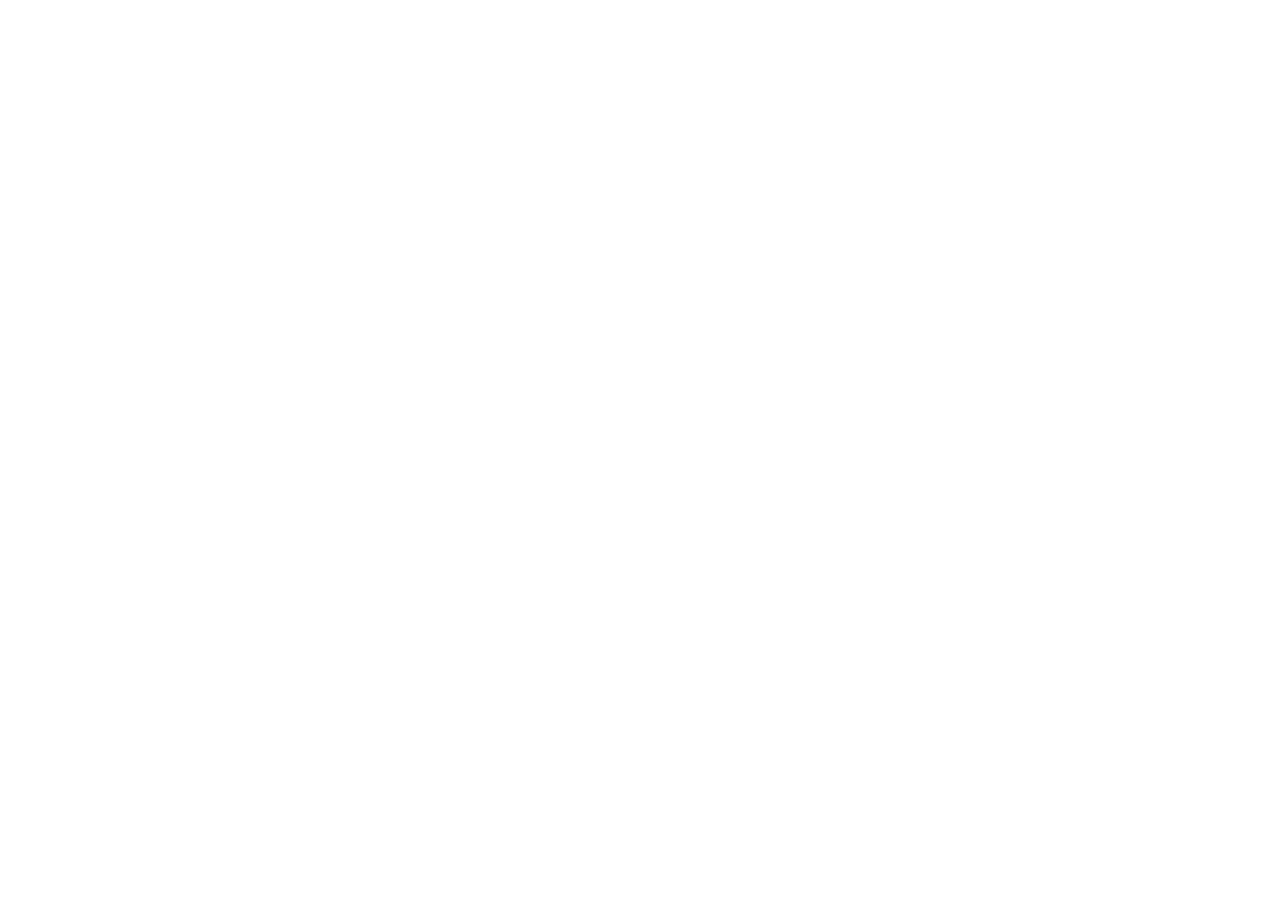
==== index.html @ a9f11905 "Added boilerplate HTML index page." ====
<!DOCTYPE html>
<html lang="en">
<head>
    <meta charset="UTF-8">
    <meta name="viewport" content="width=device-width, initial-scale=1.0">
    <title>Document</title>
</head>
<body>
    
</body>
</html>
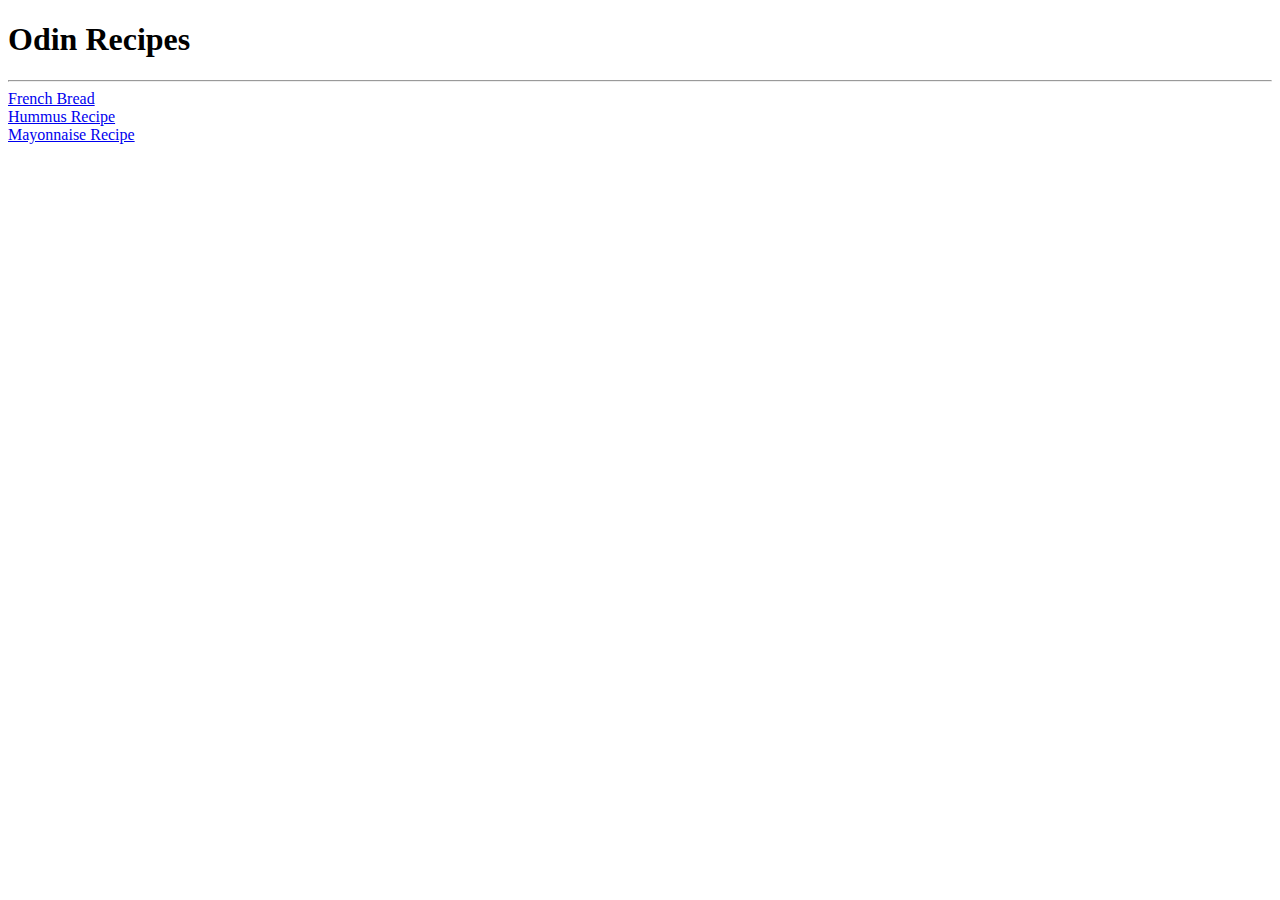
==== commit 7241a1e2: "Added recipes and set up index page." ====
--- a/index.html
+++ b/index.html
@@ -3,9 +3,13 @@
 <head>
     <meta charset="UTF-8">
     <meta name="viewport" content="width=device-width, initial-scale=1.0">
-    <title>Document</title>
+    <title>Odin Recipes</title>
 </head>
 <body>
-    
+    <h1>Odin Recipes</h1>
+    <hr>
+    <li><a href="./recipes/french_bread.html">French Bread</a></li>
+    <li><a href="./recipes/hummus.html">Hummus Recipe</a></li>
+    <li><a href="./recipes/mayonnaise.html">Mayonnaise Recipe</a></li>
 </body>
 </html>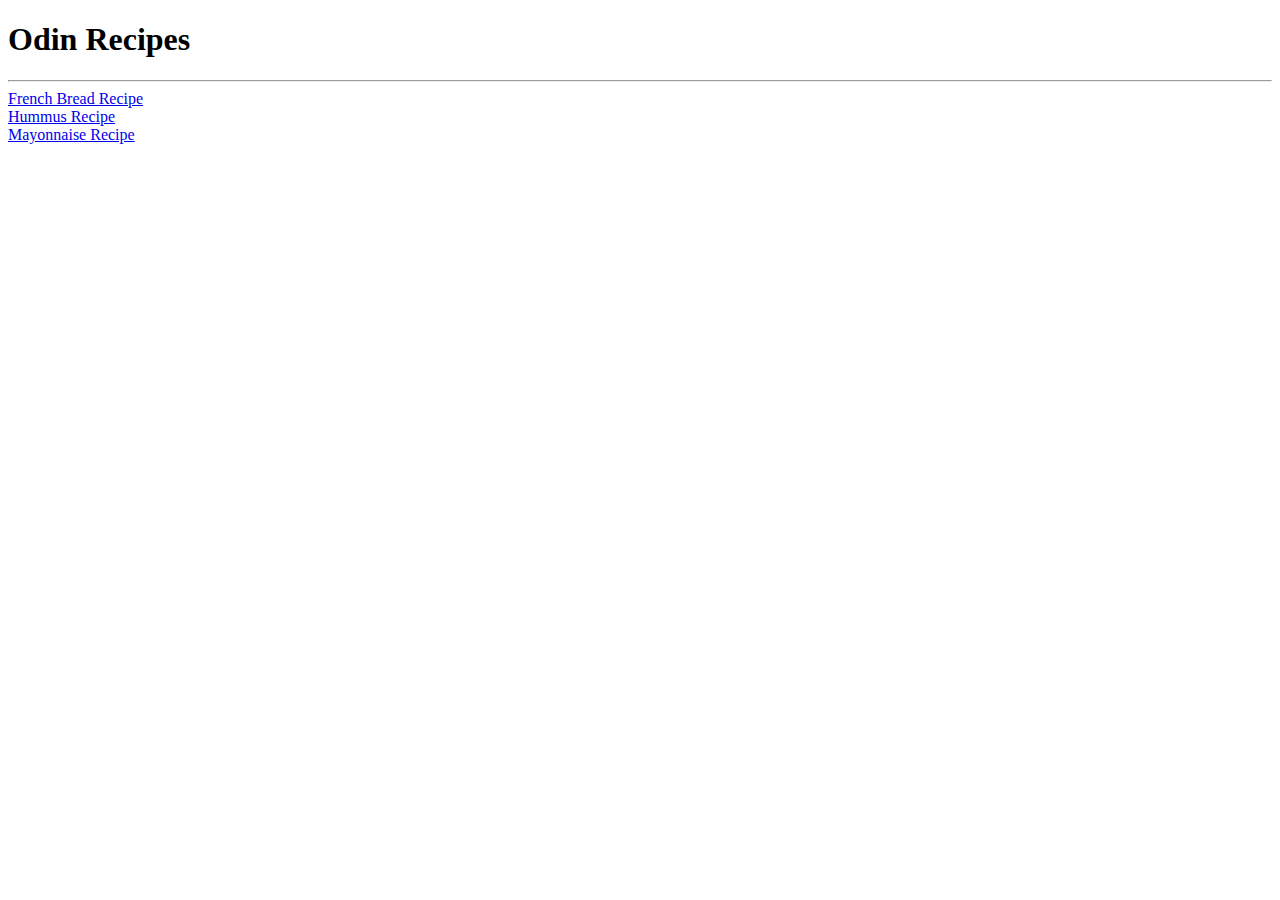
==== commit 9b479f5a: "Forgot to add "Recipe" after "French Bread"." ====
--- a/index.html
+++ b/index.html
@@ -8,7 +8,7 @@
 <body>
     <h1>Odin Recipes</h1>
     <hr>
-    <li><a href="./recipes/french_bread.html">French Bread</a></li>
+    <li><a href="./recipes/french_bread.html">French Bread Recipe</a></li>
     <li><a href="./recipes/hummus.html">Hummus Recipe</a></li>
     <li><a href="./recipes/mayonnaise.html">Mayonnaise Recipe</a></li>
 </body>
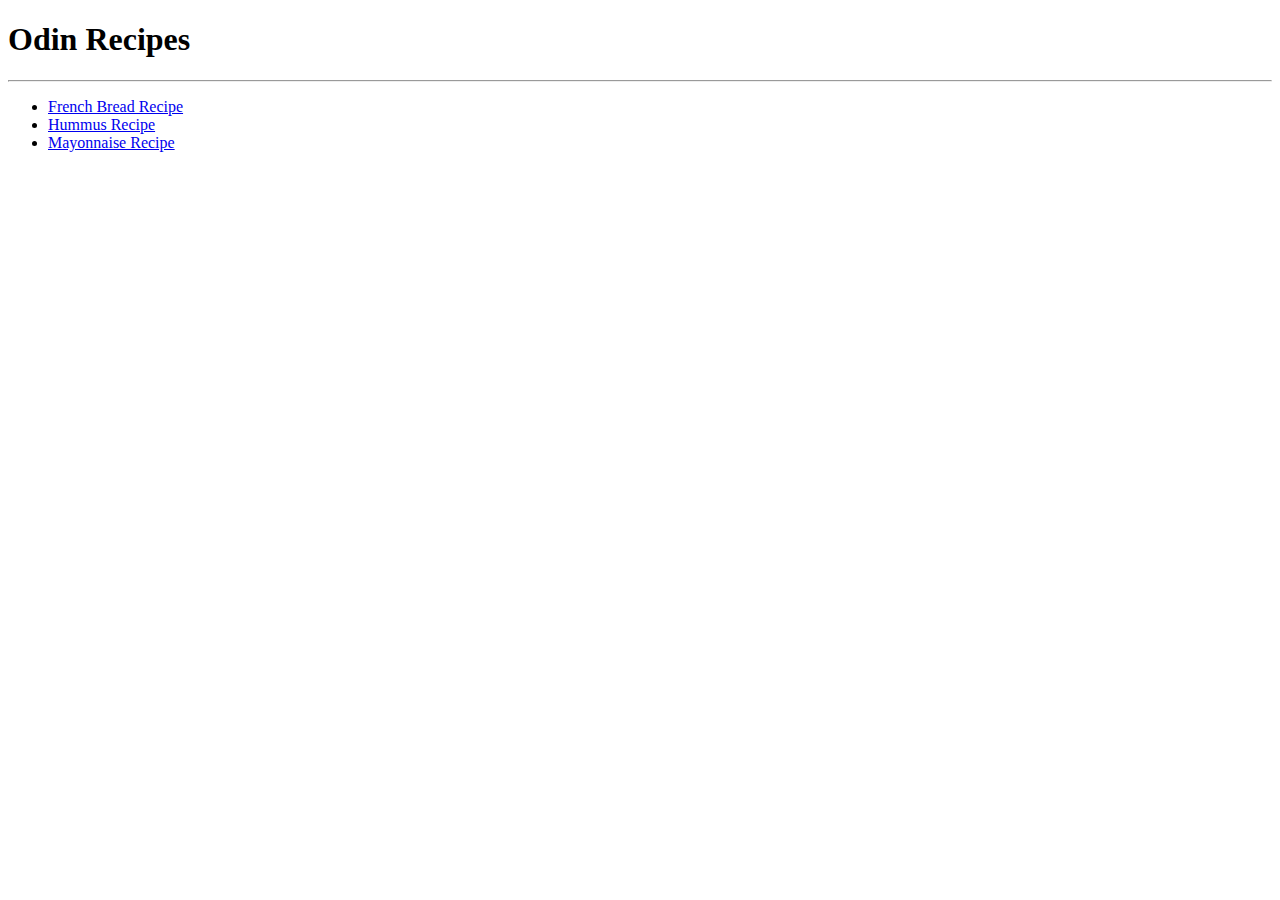
==== commit bec1765d: "Wrapped index.html recipe list with <ul>" ====
--- a/index.html
+++ b/index.html
@@ -8,8 +8,10 @@
 <body>
     <h1>Odin Recipes</h1>
     <hr>
-    <li><a href="./recipes/french_bread.html">French Bread Recipe</a></li>
-    <li><a href="./recipes/hummus.html">Hummus Recipe</a></li>
-    <li><a href="./recipes/mayonnaise.html">Mayonnaise Recipe</a></li>
+    <ul>
+        <li><a href="./recipes/french_bread.html">French Bread Recipe</a></li>
+        <li><a href="./recipes/hummus.html">Hummus Recipe</a></li>
+        <li><a href="./recipes/mayonnaise.html">Mayonnaise Recipe</a></li>
+    </ul>
 </body>
 </html>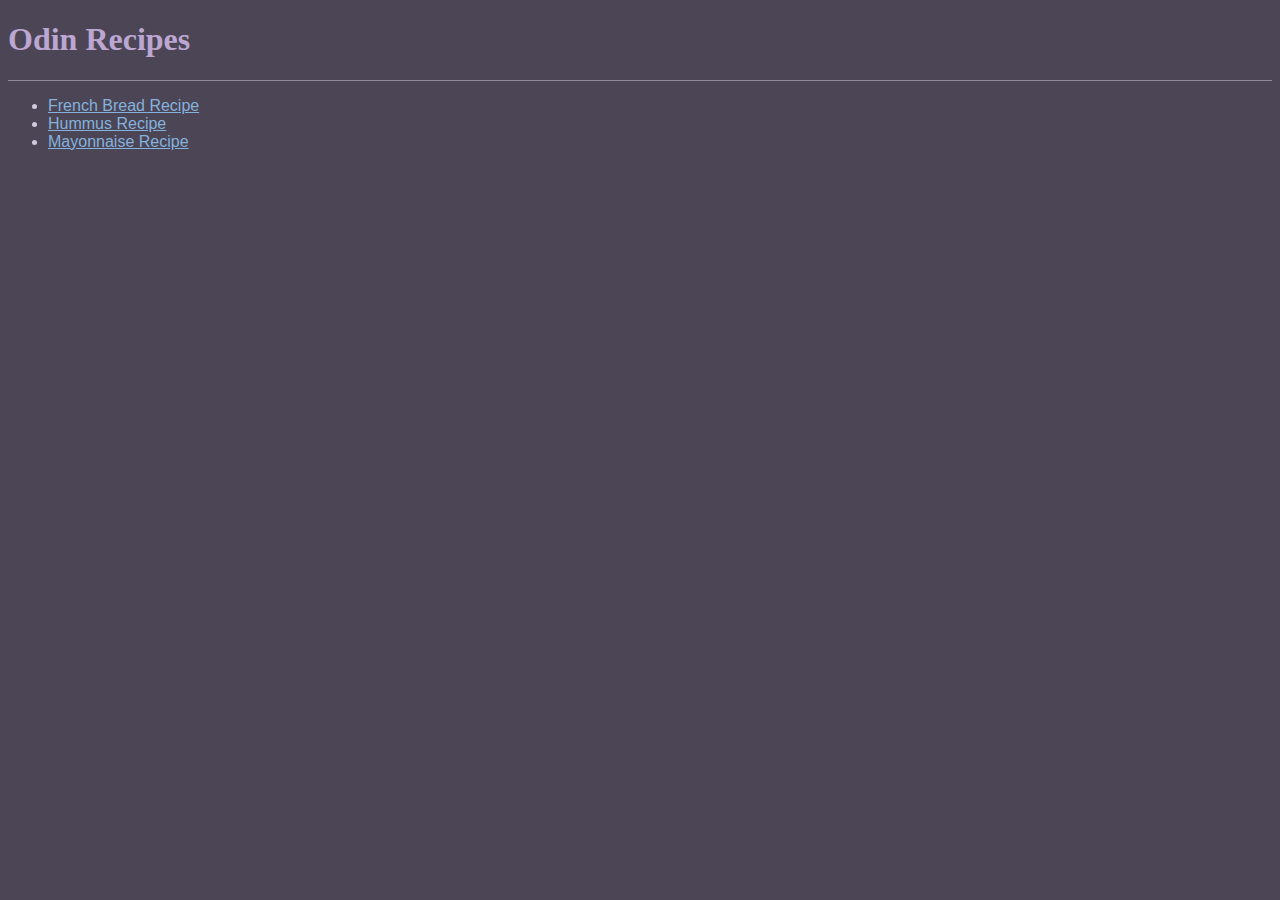
==== commit 03e757d0: "Added CSS styling (for practice)" ====
--- a/index.html
+++ b/index.html
@@ -3,6 +3,7 @@
 <head>
     <meta charset="UTF-8">
     <meta name="viewport" content="width=device-width, initial-scale=1.0">
+    <link rel="stylesheet" href="./styles.css">
     <title>Odin Recipes</title>
 </head>
 <body>
--- a/styles.css
+++ b/styles.css
@@ -0,0 +1,24 @@
+body {
+    background-color: #4b4555;
+    color: #d3c8e0;
+    font-family: Garamond, sans-serif;
+}
+
+hr {
+    background-color: #938b9c;
+    height: 1px;
+    border: none;
+}
+
+a:link {
+    color: rgb(132, 178, 221);
+}
+
+a:visited {
+    color: #e4b8d7;
+}
+
+h1, h2 {
+    font-family: 'Times New Roman', Times, serif;
+    color: #bba7d1;
+}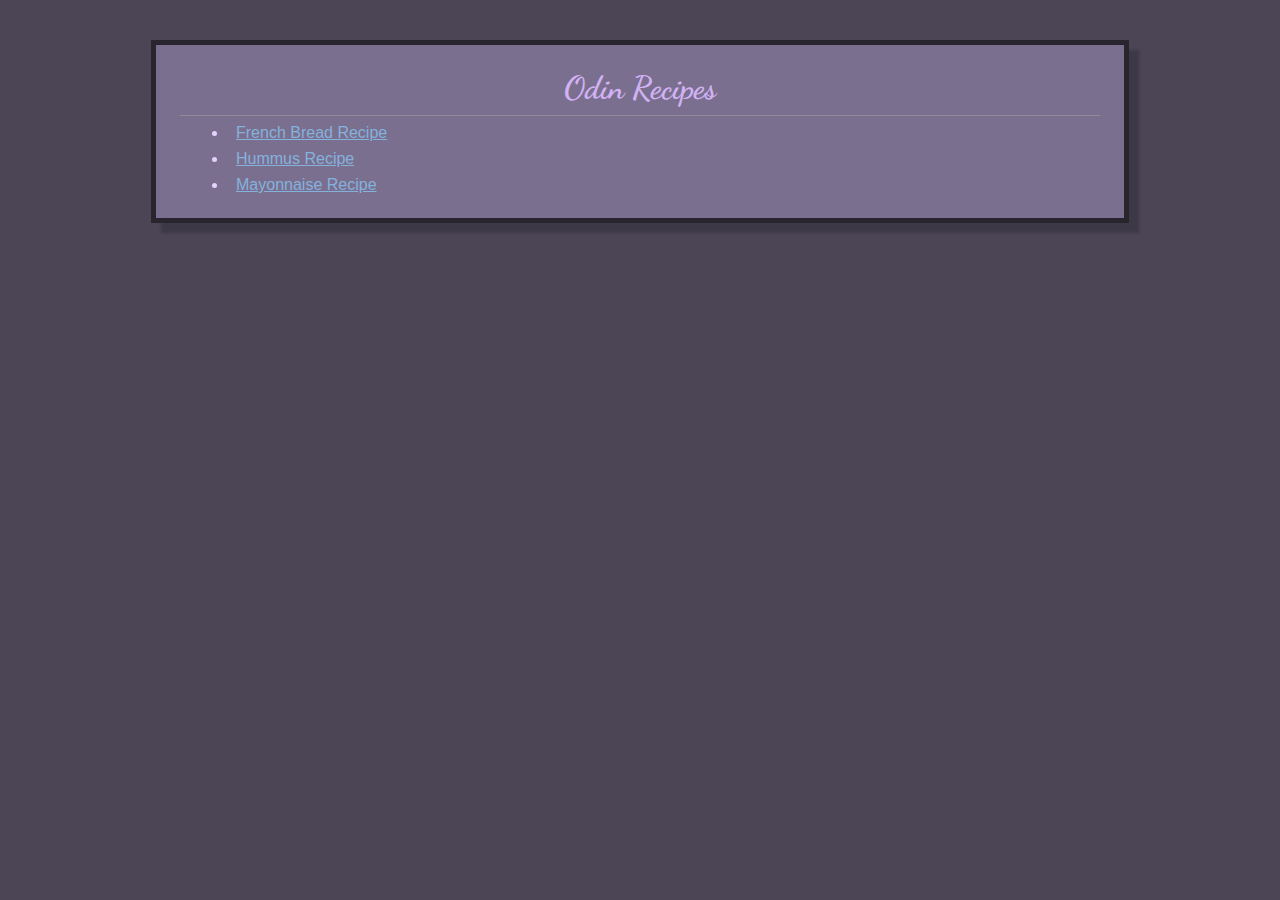
==== commit 5303e167: "More CSS styling after "Block and Inline" section" ====
--- a/index.html
+++ b/index.html
@@ -3,16 +3,21 @@
 <head>
     <meta charset="UTF-8">
     <meta name="viewport" content="width=device-width, initial-scale=1.0">
+    <link rel="preconnect" href="https://fonts.googleapis.com">
+    <link rel="preconnect" href="https://fonts.gstatic.com" crossorigin>
+    <link href="https://fonts.googleapis.com/css2?family=Dancing+Script:wght@700&display=swap" rel="stylesheet">
     <link rel="stylesheet" href="./styles.css">
     <title>Odin Recipes</title>
 </head>
 <body>
-    <h1>Odin Recipes</h1>
-    <hr>
-    <ul>
-        <li><a href="./recipes/french_bread.html">French Bread Recipe</a></li>
-        <li><a href="./recipes/hummus.html">Hummus Recipe</a></li>
-        <li><a href="./recipes/mayonnaise.html">Mayonnaise Recipe</a></li>
-    </ul>
+    <div class="card">
+        <h1 class="center">Odin Recipes</h1>
+        <hr>
+        <ul>
+            <li><a href="./recipes/french_bread.html">French Bread Recipe</a></li>
+            <li><a href="./recipes/hummus.html">Hummus Recipe</a></li>
+            <li><a href="./recipes/mayonnaise.html">Mayonnaise Recipe</a></li>
+        </ul>
+    </div>
 </body>
 </html>--- a/styles.css
+++ b/styles.css
@@ -1,6 +1,15 @@
+* {
+    margin: 8px;
+}
+
+strong,
+em {
+    margin: 0px;
+}
+
 body {
     background-color: #4b4555;
-    color: #d3c8e0;
+    color: #e5d1fd;
     font-family: Garamond, sans-serif;
 }
 
@@ -19,6 +28,36 @@
 }
 
 h1, h2 {
+    color: #d1b2f3;
+}
+
+h1 {
+    font-family: 'Dancing Script', cursive;
+}
+
+h2 {
     font-family: 'Times New Roman', Times, serif;
-    color: #bba7d1;
+}
+
+.card {
+    border: 5px solid #28252e;
+    background-color: #7b6f8f;
+    width: 75%;
+    margin: 32px auto;
+    padding: 16px;
+    box-shadow: 10px 10px 3px #0000002f;
+}
+
+.center {
+    text-align: center;
+}
+
+.center-block {
+    display: block;
+    margin: auto;
+}
+
+.bordered-image {
+    border: 2px solid #28252e;
+    box-shadow: 5px 5px 3px #0000002f;
 }